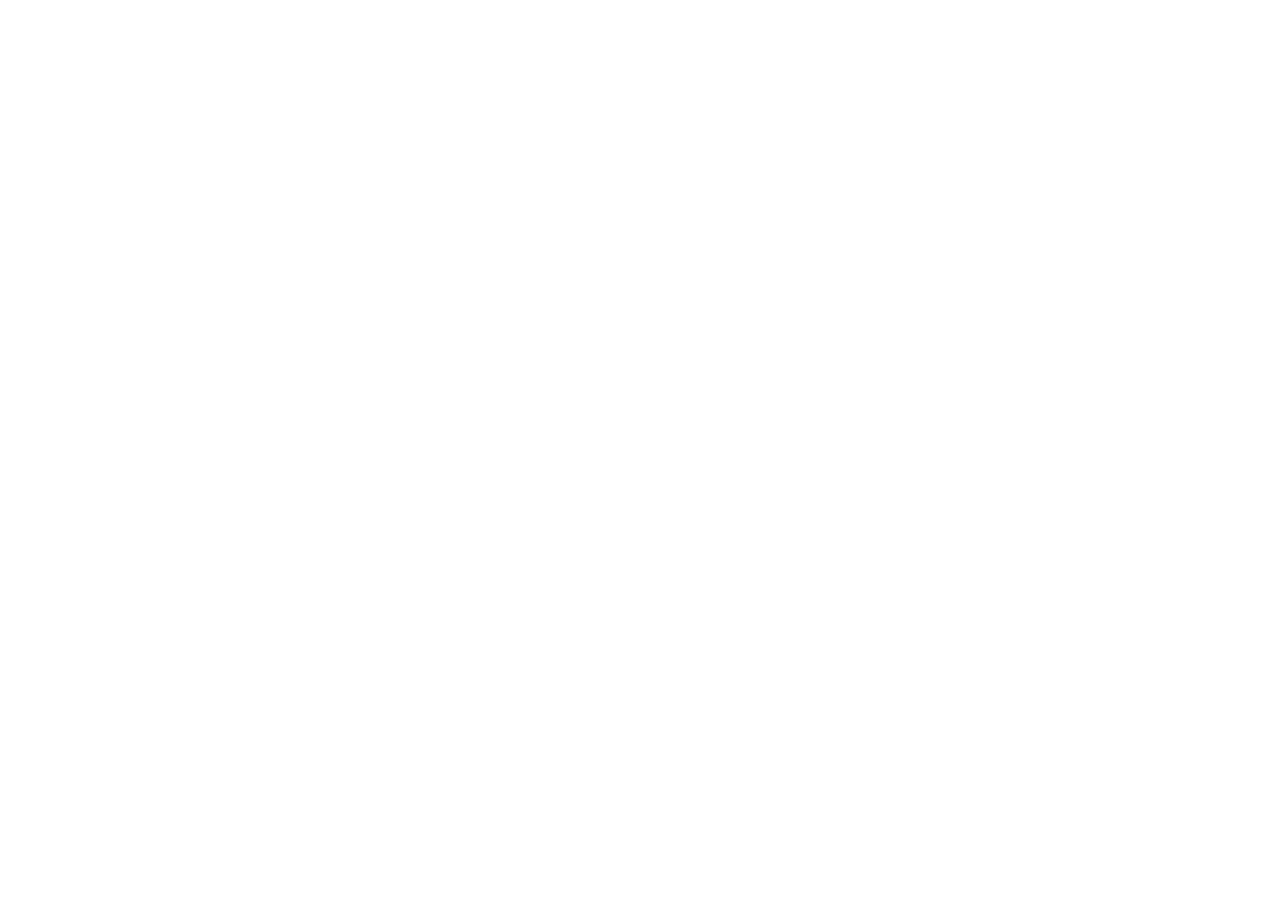
==== index.html @ 278cba0c "Dodanie html" ====
<!DOCTYPE html>
<html lang="en">
<head>
    <meta charset="UTF-8">
    <meta http-equiv="X-UA-Compatible" content="IE=edge">
    <meta name="viewport" content="width=device-width, initial-scale=1.0">
    <title>Document</title>
</head>
<body>
    
</body>
</html>
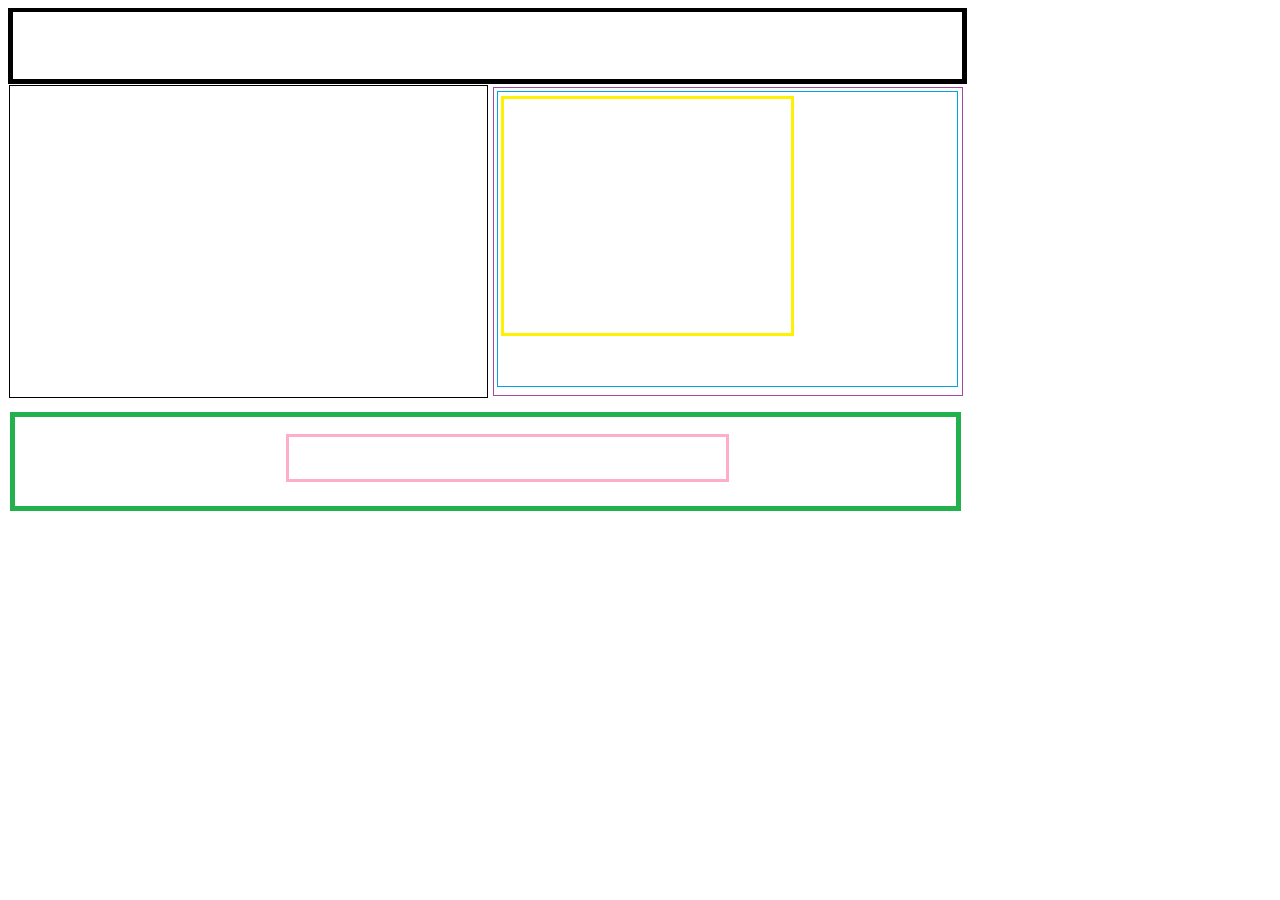
==== commit ffcbdf5a: "initial commit" ====
--- a/index.html
+++ b/index.html
@@ -7,6 +7,6 @@
     <title>Document</title>
 </head>
 <body>
-    
+    <img src="strona.png">
 </body>
 </html>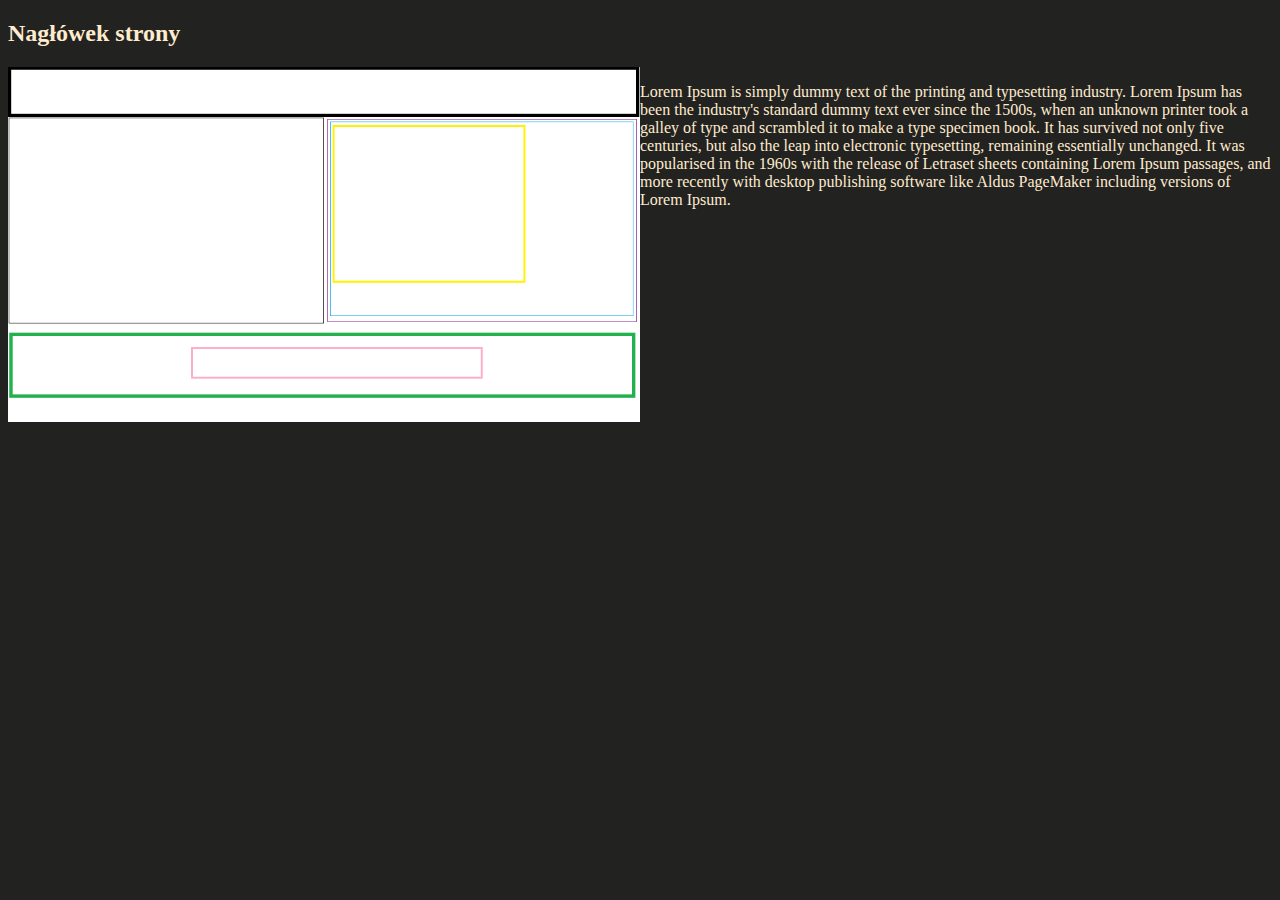
==== commit 836613a1: "zajęcia 30.11" ====
--- a/index.html
+++ b/index.html
@@ -7,6 +7,23 @@
     <title>Document</title>
 </head>
 <body>
-    <img src="strona.png">
+    <style>
+        body{
+            color:blanchedalmond;
+            background-color: rgb(34, 34, 33);
+            font-family: Garamond;
+        }
+        img{
+            width: 50%;
+            float: left;
+        }
+        #prawa{
+            width: 50%;
+            float: left;
+        }
+    </style>
+    <div><h2>Nagłówek strony</h2></div>       
+    <div><img src="strona.png" width=100px></div>
+    <div id="prawa"><p>Lorem Ipsum is simply dummy text of the printing and typesetting industry. Lorem Ipsum has been the industry's standard dummy text ever since the 1500s, when an unknown printer took a galley of type and scrambled it to make a type specimen book. It has survived not only five centuries, but also the leap into electronic typesetting, remaining essentially unchanged. It was popularised in the 1960s with the release of Letraset sheets containing Lorem Ipsum passages, and more recently with desktop publishing software like Aldus PageMaker including versions of Lorem Ipsum.</p></div>
 </body>
 </html>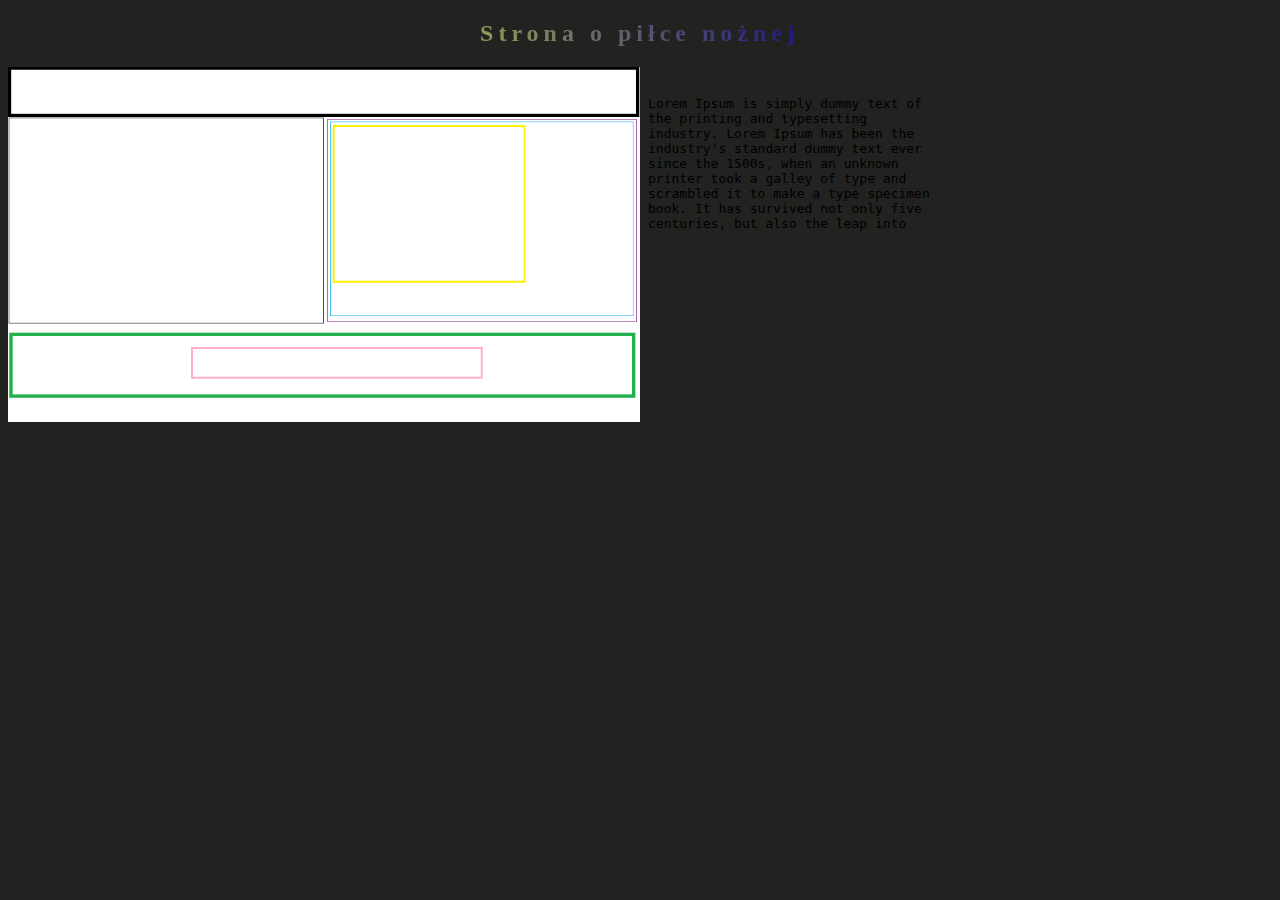
==== commit 1bb377c2: "zmiana" ====
--- a/index.html
+++ b/index.html
@@ -5,25 +5,11 @@
     <meta http-equiv="X-UA-Compatible" content="IE=edge">
     <meta name="viewport" content="width=device-width, initial-scale=1.0">
     <title>Document</title>
+    <link href="style.css" rel="stylesheet" type="text/css">
 </head>
 <body>
-    <style>
-        body{
-            color:blanchedalmond;
-            background-color: rgb(34, 34, 33);
-            font-family: Garamond;
-        }
-        img{
-            width: 50%;
-            float: left;
-        }
-        #prawa{
-            width: 50%;
-            float: left;
-        }
-    </style>
-    <div><h2>Nagłówek strony</h2></div>       
-    <div><img src="strona.png" width=100px></div>
-    <div id="prawa"><p>Lorem Ipsum is simply dummy text of the printing and typesetting industry. Lorem Ipsum has been the industry's standard dummy text ever since the 1500s, when an unknown printer took a galley of type and scrambled it to make a type specimen book. It has survived not only five centuries, but also the leap into electronic typesetting, remaining essentially unchanged. It was popularised in the 1960s with the release of Letraset sheets containing Lorem Ipsum passages, and more recently with desktop publishing software like Aldus PageMaker including versions of Lorem Ipsum.</p></div>
+    <div type="text-effect"><h2>Strona o piłce nożnej</h2></div>       
+    <div><img src="strona.png" ></div>
+    <div id="prawa"><p><iframe src="bd.txt" frameborder="0"></iframe></p></div>
 </body>
 </html>--- a/style.css
+++ b/style.css
@@ -0,0 +1,23 @@
+
+body{
+     color:blanchedalmond;
+     background-color: rgb(34, 34, 33);
+     font-family: Garamond;
+    }
+ img{
+    width: 50%;
+    float: left;
+     }
+#prawa{
+     width: 50%;
+    float: left;
+    }
+    h2{
+        font-size: 20;
+        text-align: center;
+        letter-spacing: 5px;
+        background: -webkit-linear-gradient(45deg, #b4ddb4 0%, #8f83c7 17%, #a7b152 33%, #09008a 67%, #005700 83%, #002400 100%);
+        background-clip: text;
+        -webkit-background-clip: text;
+        -webkit-text-fill-color: transparent;
+    }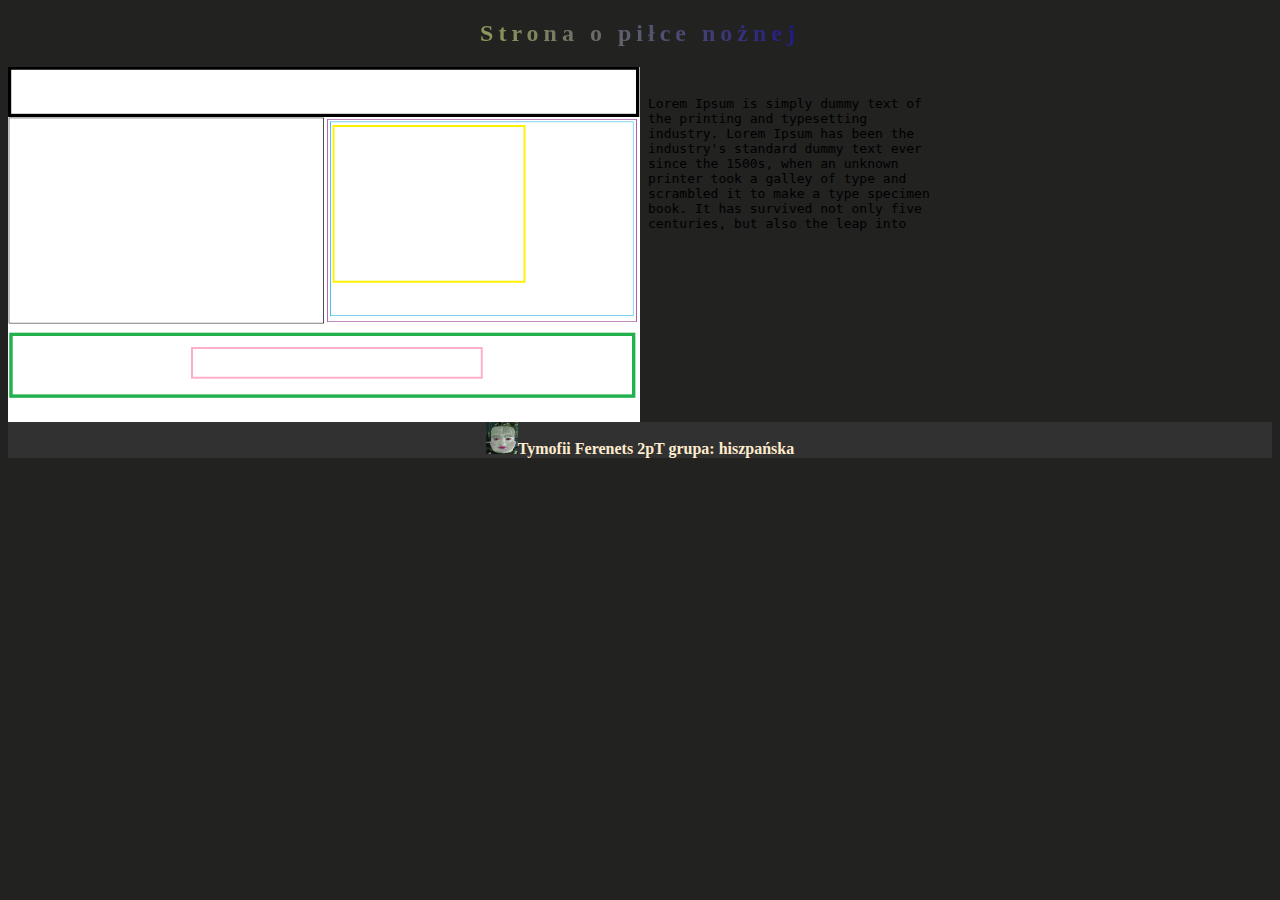
==== commit 36bfb6e1: "KONIEC" ====
--- a/index.html
+++ b/index.html
@@ -9,7 +9,8 @@
 </head>
 <body>
     <div type="text-effect"><h2>Strona o piłce nożnej</h2></div>       
-    <div><img src="strona.png" ></div>
+    <div id="lewa"><img src="strona.png" ></div>
     <div id="prawa"><p><iframe src="bd.txt" frameborder="0"></iframe></p></div>
+    <div id="stopka"><a href="https://www.facebook.com/profile.php?id=100028407642525"><img src="ja.png"></a>Tymofii Ferenets 2pT grupa: hiszpańska</div>
 </body>
 </html>--- a/style.css
+++ b/style.css
@@ -4,7 +4,7 @@
      background-color: rgb(34, 34, 33);
      font-family: Garamond;
     }
- img{
+ #lewa img{
     width: 50%;
     float: left;
      }
@@ -20,4 +20,18 @@
         background-clip: text;
         -webkit-background-clip: text;
         -webkit-text-fill-color: transparent;
-    }+    }
+    #stopka{
+         background-color: #313131;
+         width: 100%;
+         font-weight: bold;
+         float: right;
+         margin: 0px;
+         text-align: center;
+         vertical-align: middle;
+ 
+    }
+    #stopka img{
+         width: 32px;
+         height: 32px;
+    }
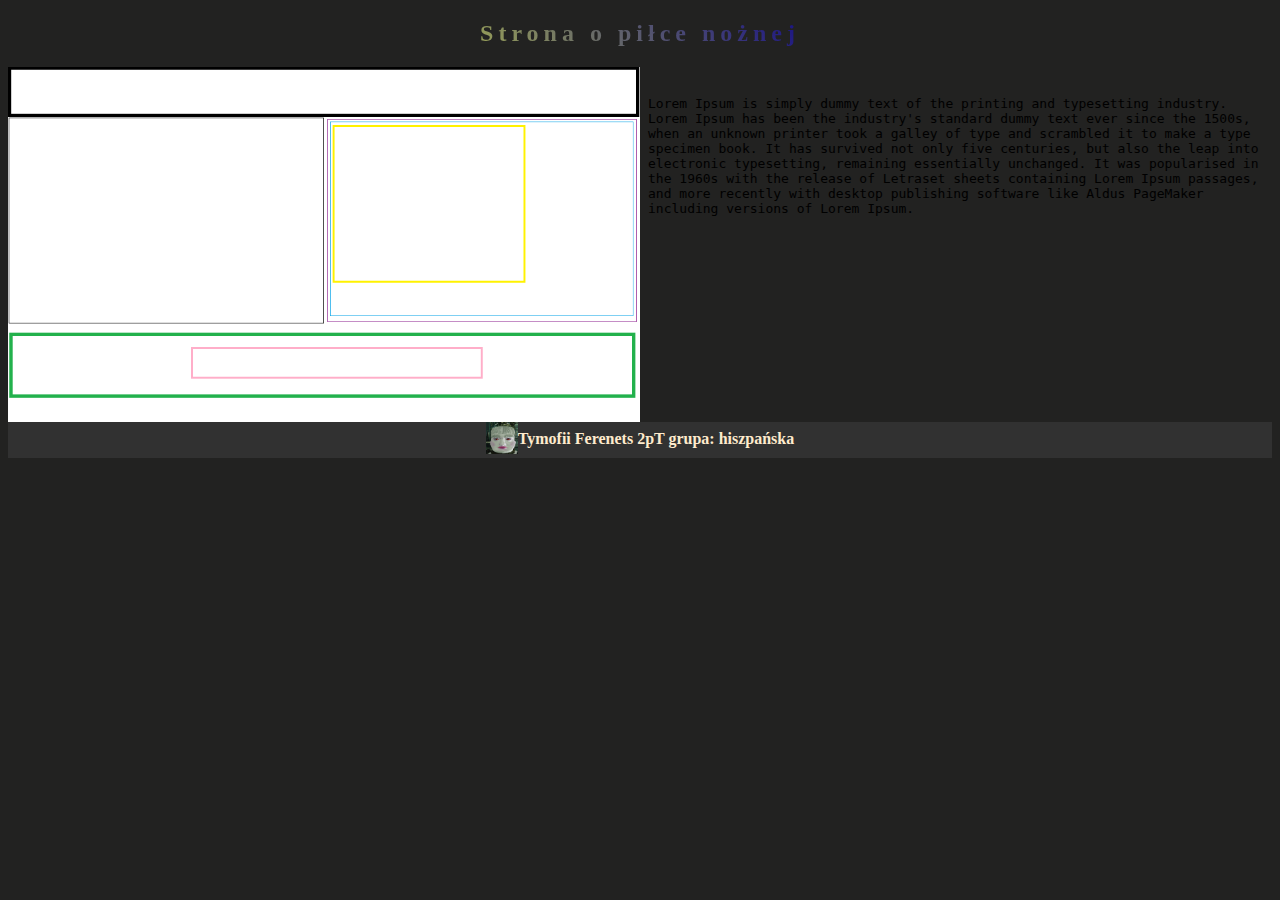
==== commit eb48fadf: "Zmiana tekstu" ====
--- a/index.html
+++ b/index.html
@@ -10,7 +10,7 @@
 <body>
     <div type="text-effect"><h2>Strona o piłce nożnej</h2></div>       
     <div id="lewa"><img src="strona.png" ></div>
-    <div id="prawa"><p><iframe src="bd.txt" frameborder="0"></iframe></p></div>
+    <div id="prawa"><p><iframe id="inneriframe" scrolling="no" height=100% width=100% src="bd.txt" frameborder="0" allow="fullscreen"></iframe></p></div>
     <div id="stopka"><a href="https://www.facebook.com/profile.php?id=100028407642525"><img src="ja.png"></a>Tymofii Ferenets 2pT grupa: hiszpańska</div>
 </body>
 </html>--- a/style.css
+++ b/style.css
@@ -35,3 +35,6 @@
          width: 32px;
          height: 32px;
     }
+    #stopka a{
+     vertical-align:middle;
+    }